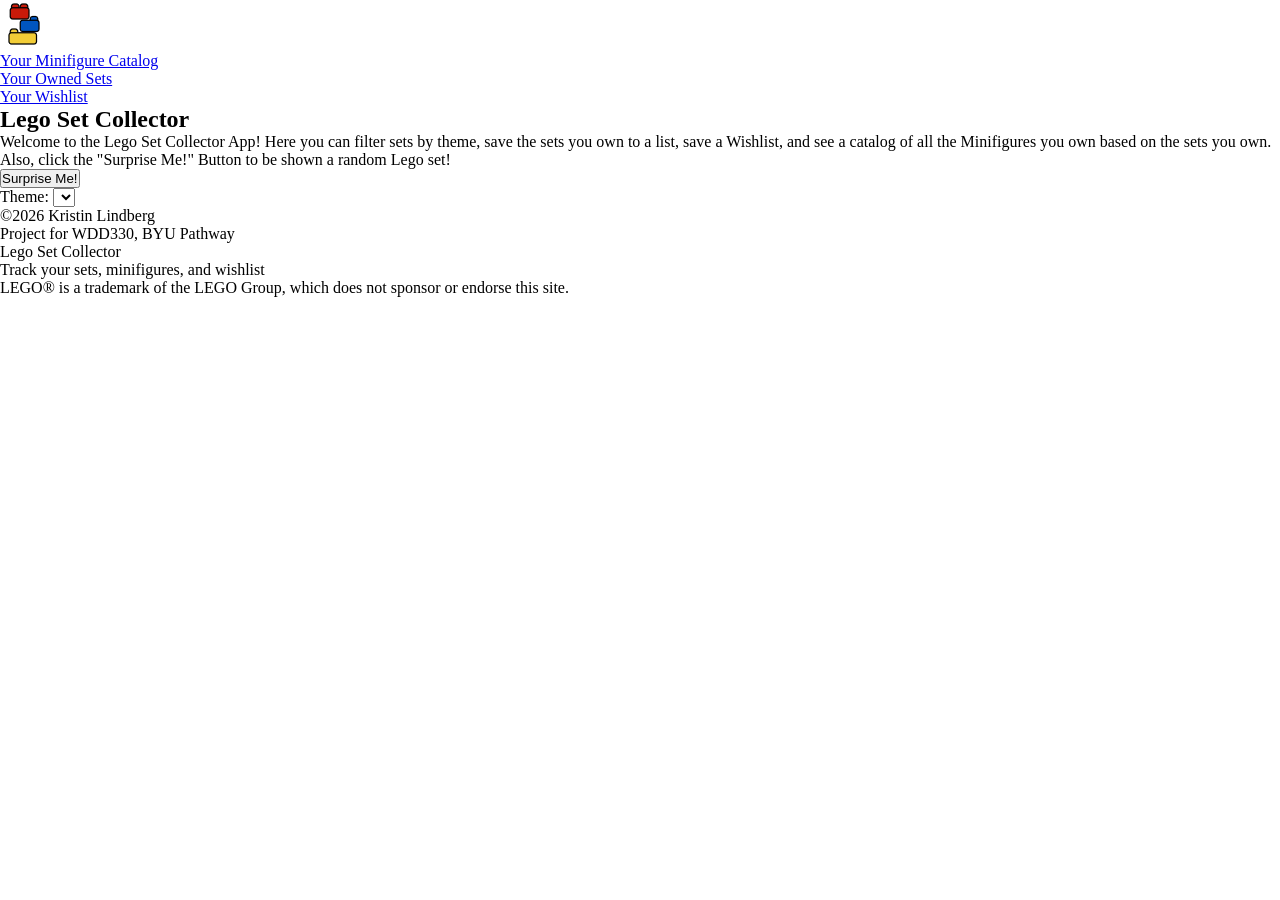
==== index.html @ ace4db4e "test commit" ====
<!DOCTYPE html>
<html lang="en">

<head>
    <meta charset="UTF-8">
    <meta name="viewport" content="width=device-width, initial-scale=1.0">
    <title>Lego Set Collector</title>
    <meta name="author" content="Kristin Lindberg">
    <meta name="description"
        content="This app is to help you keep track of the Lego Sets you own, as well as a Wishlist for sets you want.">
    <link rel="shortcut icon" href="/favicon.ico" />
    <link rel="preconnect" href="https://fonts.googleapis.com">
    <link rel="preconnect" href="https://fonts.gstatic.com" crossorigin>
    <link
        href="https://fonts.googleapis.com/css2?family=Geo:ital@0;1&family=Roboto+Condensed:ital,wght@0,100..900;1,100..900&display=swap"
        rel="stylesheet">
    <link rel="stylesheet" href="css/styles.css">
    <script type="module" src="js/main.js"></script>
</head>

<body>
    <header id="header"></header>
    <main>

        <section class="welcome">
            <h1>Lego Set Collector</h1>
            <p>Welcome to the Lego Set Collector App! Here you can filter sets by theme, save the sets you own to a list, save a Wishlist, and see a catalog of all the Minifigures you own based on the sets you own. Also, click the "Surprise Me!" Button to be shown a random Lego set!</p>
            <button type="button" id="surpriseBtn">Surprise Me!</button>
        </section>

        <div>
            <label for="theme">Theme: </label>
            <select name="theme" id="themeSelect"></select>
        </div>

        <section id="setList" class="set-list"></section>

    </main>

    <dialog id="setModal">
        <div id="modalContent"></div>
        <button type="button" id="closeBtn">X</button>
    </dialog>

    <footer id="footer"></footer>
</body>

</html>
---- css/styles.css ----
:root {
   --heading-font: "Geo", sans-serif;
   --body-font: "Roboto Condensed", sans-serif;
   --background-color1: #FFFFFF;
   --background-color2: #F5F5F5;
   --primary-color1: #C91A09;
   --primary-color2: #FAA49E;
   --secondary-color1: #F2CD37;
   --secondary-color2: #F9E79F;
   --tertiary-color1: #0055BF;
   --tertiary-color2: #85BCFF;
   --neutral1: #EDEDED;
   --neutral2: #BDBDBD;
   --neutral3: #2B2B2B;
}

* {
   box-sizing: border-box;
   margin: 0;
   padding: 0;
}
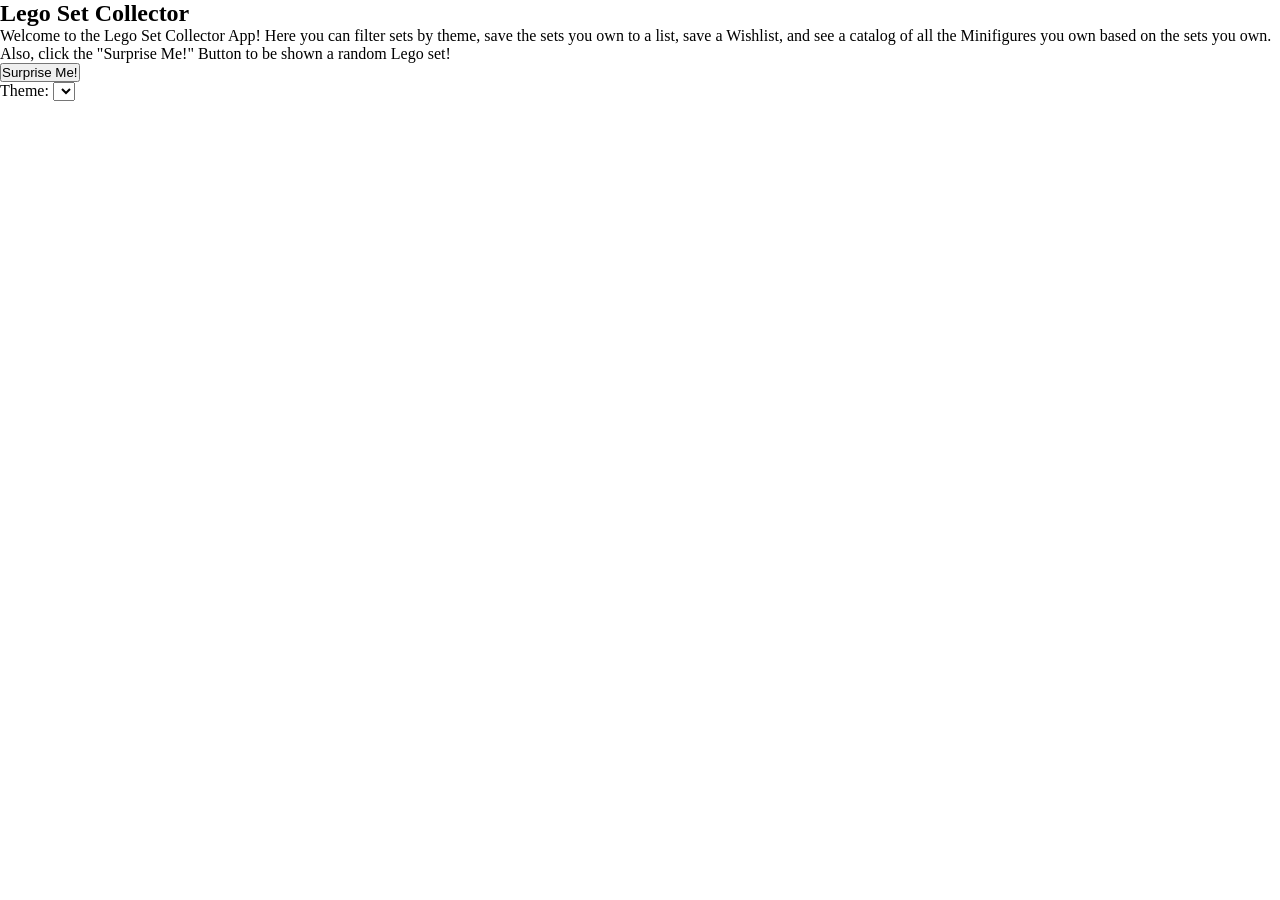
==== commit f128f47a: "week 2 day 2" ====
--- a/index.html
+++ b/index.html
@@ -15,7 +15,7 @@
         href="https://fonts.googleapis.com/css2?family=Geo:ital@0;1&family=Roboto+Condensed:ital,wght@0,100..900;1,100..900&display=swap"
         rel="stylesheet">
     <link rel="stylesheet" href="css/styles.css">
-    <script type="module" src="js/main.js"></script>
+    <script type="module" src="js/main.mjs"></script>
 </head>
 
 <body>
@@ -29,8 +29,9 @@
         </section>
 
         <div>
-            <label for="theme">Theme: </label>
-            <select name="theme" id="themeSelect"></select>
+            <label>Theme: 
+                <select name="theme" id="themeSelect"></select>
+            </label>
         </div>
 
         <section id="setList" class="set-list"></section>
--- a/css/styles.css
+++ b/css/styles.css
@@ -18,4 +18,16 @@
    box-sizing: border-box;
    margin: 0;
    padding: 0;
+}
+
+img {
+    max-width: 200px;
+}
+
+.modal {
+    display: none;
+}
+
+.modal.open {
+    display: block;
 }
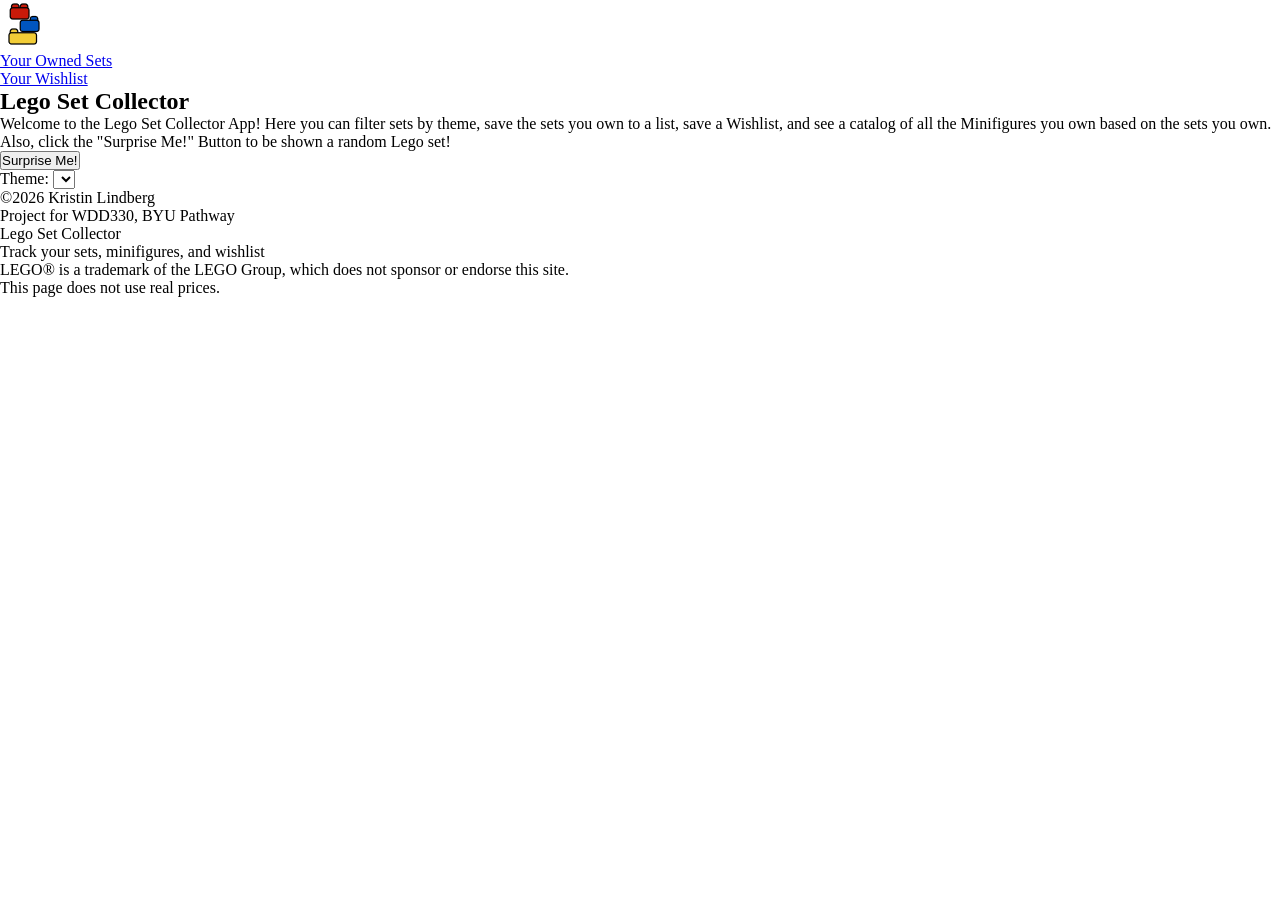
==== commit acde52d3: "week 2 day 3 / 1" ====
--- a/index.html
+++ b/index.html
@@ -4,7 +4,7 @@
 <head>
     <meta charset="UTF-8">
     <meta name="viewport" content="width=device-width, initial-scale=1.0">
-    <title>Lego Set Collector</title>
+    <title>Lego Set Collector - Home</title>
     <meta name="author" content="Kristin Lindberg">
     <meta name="description"
         content="This app is to help you keep track of the Lego Sets you own, as well as a Wishlist for sets you want.">
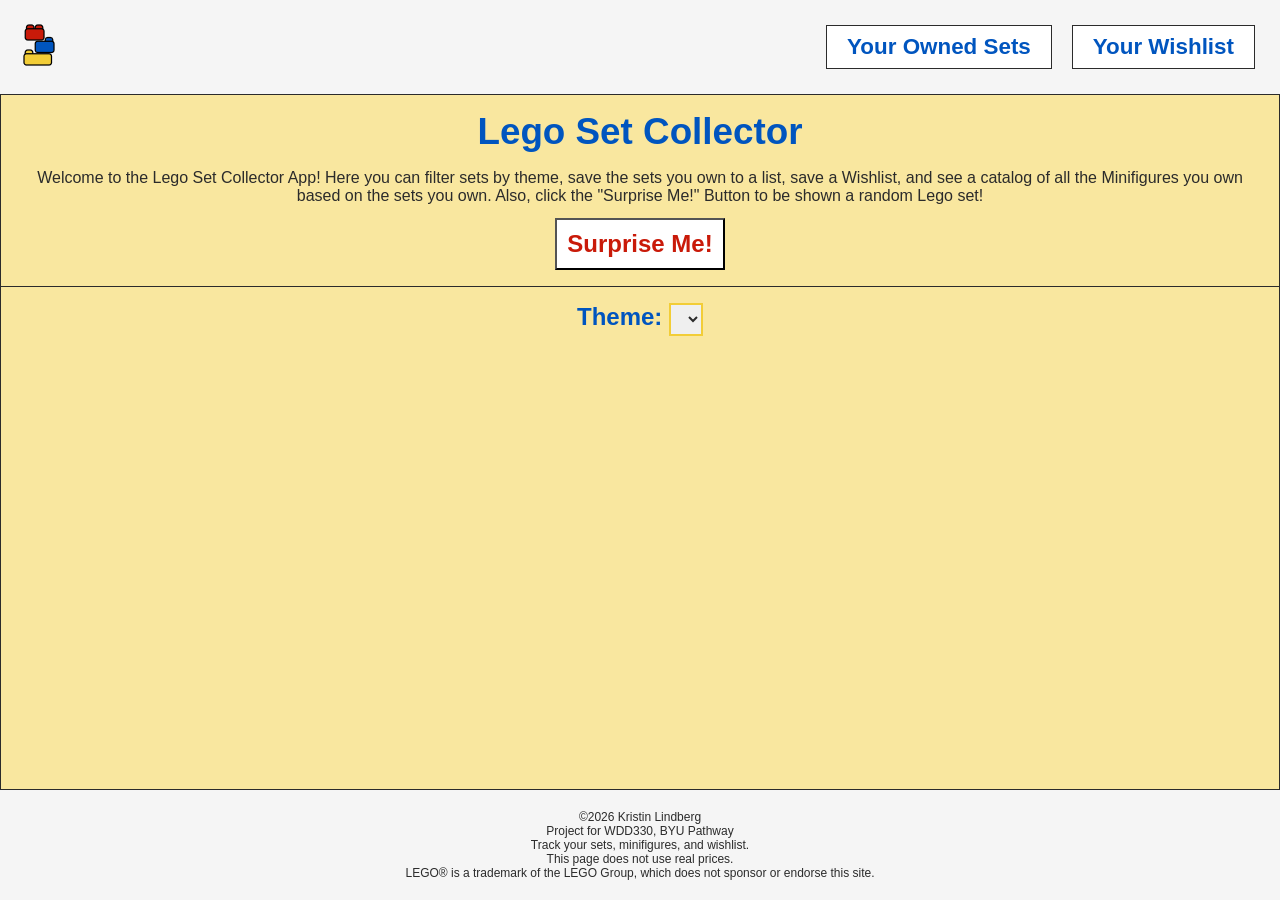
==== commit bd95d68c: "week 2 day 3 / 2" ====
--- a/index.html
+++ b/index.html
@@ -22,11 +22,13 @@
     <header id="header"></header>
     <main>
 
-        <section class="welcome">
+        <section class="intro">
             <h1>Lego Set Collector</h1>
             <p>Welcome to the Lego Set Collector App! Here you can filter sets by theme, save the sets you own to a list, save a Wishlist, and see a catalog of all the Minifigures you own based on the sets you own. Also, click the "Surprise Me!" Button to be shown a random Lego set!</p>
             <button type="button" id="surpriseBtn">Surprise Me!</button>
         </section>
+
+        <div class="section-divider"></div>
 
         <div>
             <label>Theme: 
@@ -39,8 +41,17 @@
     </main>
 
     <dialog id="setModal">
-        <div id="modalContent"></div>
-        <button type="button" id="closeBtn">X</button>
+        <div class="detailWrapper">
+            <button type="button" id="closeBtn">x</button>
+            <div id="modalContent"></div> 
+        </div>
+    </dialog>
+
+    <dialog id="surpriseModal">
+        <div class="surpriseWrapper">
+            <button type="button" id="surpriseCloseBtn">x</button>
+            <div id="surpriseContent"></div>
+        </div>
     </dialog>
 
     <footer id="footer"></footer>
--- a/css/styles.css
+++ b/css/styles.css
@@ -18,11 +18,186 @@
    box-sizing: border-box;
    margin: 0;
    padding: 0;
-}
-
-img {
-    max-width: 200px;
-}
+   font-family: var(--body-font);
+   color: var(--neutral3);
+}
+
+html, body {
+    height: 100%;
+    min-height: 100vh;
+    margin: 0;
+}
+
+body {
+    display: flex;
+    flex-direction: column;
+}
+
+header {
+    display: flex;
+    justify-content: space-between;
+    align-items: center;
+    padding: 10px;
+    background-color: var(--background-color2);
+
+    & .nav ul {
+        display: flex;
+        flex-direction: column; 
+    }
+
+    & .nav li {
+        list-style: none;
+        border: 1px solid;
+        padding: 2px 5px;
+        margin: 2px;
+        text-align: center;
+        background-color: var(--background-color1);
+    }
+
+    & .nav a {
+        text-decoration: none;
+        color: var(--tertiary-color1);
+        font-family: var(--heading-font);
+        font-weight: 900;
+        font-size: 1.1rem;
+    }
+}
+
+main {
+    flex: 1;
+    padding: 1rem 2rem;
+    text-align: center;
+    background-color: var(--secondary-color2);
+    border: 1px solid;
+
+    & .intro h1 {
+        font-family: var(--heading-font);
+        font-weight: 900;
+        font-size: 2.3rem;
+        padding-bottom: 1rem;
+        color: var(--tertiary-color1);
+    }
+
+    & .intro p {
+        padding-bottom: .8rem;
+    }
+
+    & .intro button {
+        margin-bottom: 1rem;
+        padding: 10px;
+        font-family: var(--heading-font);
+        font-weight: 900;
+        font-size: 1.5rem;
+        background-color: var(--background-color1);
+        color: var(--primary-color1);
+        cursor: pointer;
+
+        &:hover {
+            transform: scale(1.05);
+            box-shadow: 0 0 8px 8px var(--secondary-color1);
+        }
+    }
+
+    & .border {
+        border-top: 1px solid;
+    }
+
+    & label {
+        font-family: var(--heading-font);
+        font-size: 1.5rem;
+        font-weight: 600;
+        color: var(--tertiary-color1);
+    }
+
+    & select {
+        padding: 5px;
+        margin-bottom: 1rem;
+        font-size: 1rem;
+        border: 2px solid var(--secondary-color1);
+    }
+
+    & .section-divider {
+        width: 100vw;
+        margin-left: calc(50% - 50vw);
+        border-bottom: 1px solid var(--neutral3);
+        margin-bottom: 1rem;
+    }
+}
+
+.set-list {
+    display: grid;
+    grid-template-columns: 1fr;
+    gap: 20px;
+    justify-items: center;
+}
+
+.set-card {
+    display: flex;
+    flex-direction: column;
+    justify-content: space-between;
+    background-color: var(--background-color1);
+    border: 2px solid var(--secondary-color1);
+    margin: 15px 0;
+    padding: 15px;
+    width: 350px;
+
+    & img {
+        width: 100%;
+        height: 160px;
+        object-fit: contain;
+        display: block;
+        margin: 0 auto;
+    }
+
+    & button {
+        border: 3px solid var(--tertiary-color1);
+        padding: 10px;
+        margin: 0;
+        background-color: var(--background-color2);
+        cursor: pointer;
+        font-weight: 900;
+        font-family: var(--heading-font);
+    }
+
+    & h3 {
+        padding-bottom: 10px;
+    }
+}
+
+.buttonRow {
+    display: flex;
+    gap: 10px;
+    
+    & button {
+        flex: 1;
+        height: 48px;
+        padding: 0 10px;
+        align-items: center;
+        justify-content: center;
+        text-align: center;
+        line-height: 1.2;
+    }
+}
+
+dialog {
+    padding: 0;
+    border: none;
+    position: fixed;
+    inset: 0;
+    margin: auto;
+    background: transparent;
+}
+
+dialog img {
+    max-width: none;
+    height: auto;
+    display: block;
+}
+
+dialog::backdrop {
+    background: rgba(0, 0, 0, 0.5);
+}
+
 
 .modal {
     display: none;
@@ -30,4 +205,98 @@
 
 .modal.open {
     display: block;
+}
+
+.detailWrapper, .surpriseWrapper {
+    width: 500px;
+    max-width: 90vw;
+    max-height: 80vh;
+    overflow: auto;
+    background-color: var(--background-color1);
+    border: 3px solid var(--tertiary-color1);
+    padding: 20px;
+    text-align: center;
+
+    & img {
+        width: 100%;
+        height: auto;
+        object-fit: contain;
+        display: block;
+        margin: 0 auto 1rem auto;
+    }
+
+    & button {
+        width: 44px;
+        height: 44px;
+        font-size: 1.8rem;
+        font-weight: 700;
+        padding-bottom: 4px;
+        color: var(--primary-color1);
+        background-color: var(--background-color2);
+        cursor: pointer;
+
+        &:hover {
+            background-color: var(--primary-color1);
+            color: var(--primary-color2);
+        }
+    }
+}
+
+.surpriseWrapper {
+    animation: brickPop 0.3s ease-out;
+}
+
+@keyframes brickPop {
+    0% { transform: scale(0.7) rotate(-3deg); opacity: 0; }
+    60% { transform: scale(1.05) rotate(1deg); opacity: 1; }
+    100% { transform: scale(1) rotate(0deg);}
+}
+
+footer {
+    background-color: var(--background-color2);
+    padding: 20px;
+    text-align: center;
+    font-size: .75rem;
+}
+
+@media (min-width: 550px) {
+    .set-list {
+        grid-template-columns: repeat(2, 1fr);
+        justify-items: center;
+    }
+
+    .set-card {
+        width: 100%;
+        max-width: 350px;
+    }
+}
+
+@media (min-width: 900px) {
+    
+    header {
+        padding: 15px;
+
+        & .nav ul {
+            flex-direction: row;
+        }
+
+        & .nav li {
+            margin: 10px;
+            padding: 8px 10px;
+        }
+
+        & .nav a {
+            font-size: 1.4rem;
+            margin: 10px;
+        }
+    }
+
+    .set-list {
+        grid-template-columns: repeat(3, 1fr);
+        justify-items: center;
+    }
+
+    .set-card button {
+        font-size: .9rem;
+    }
 }
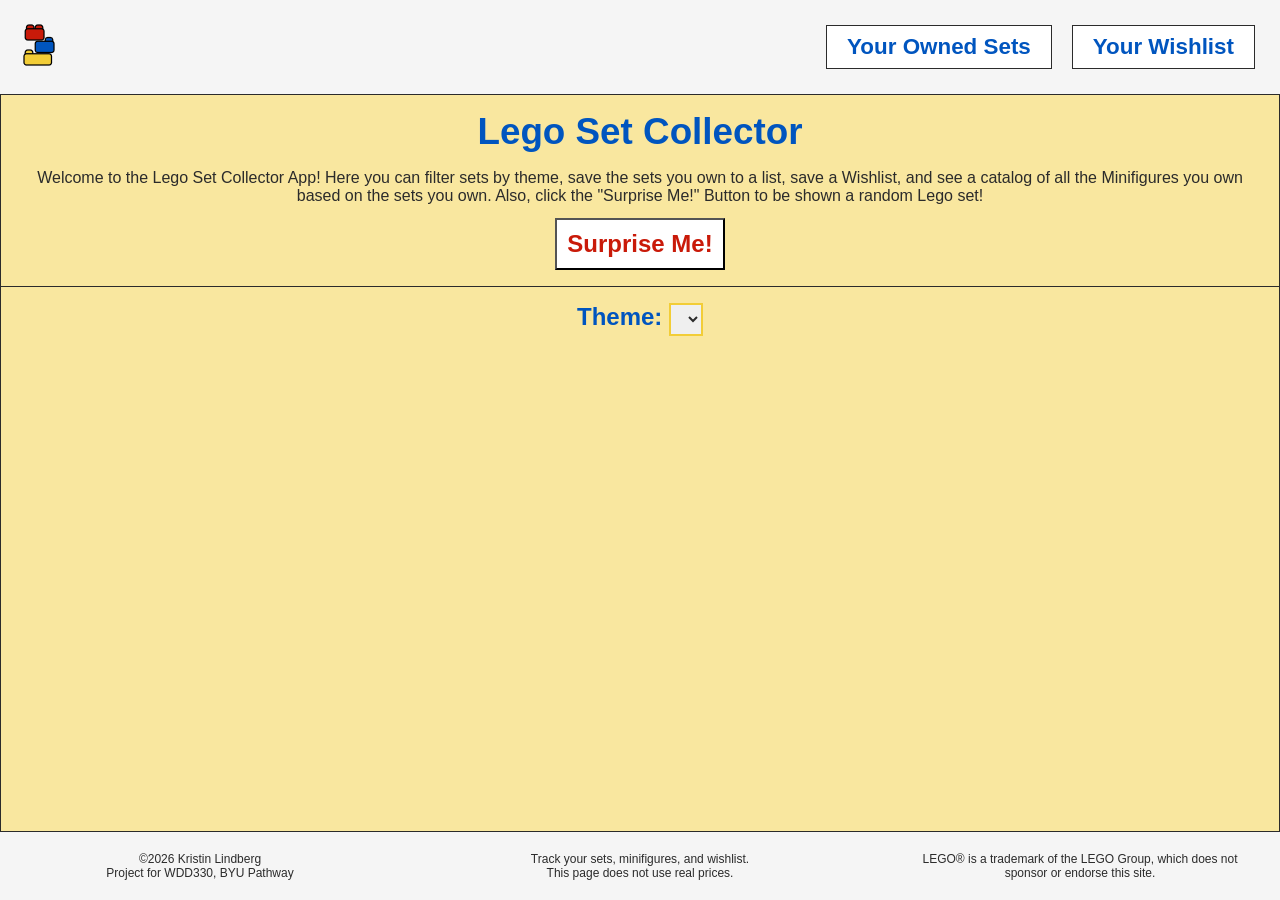
==== commit 36c6aae6: "week 3 final 1" ====
--- a/index.html
+++ b/index.html
@@ -8,7 +8,7 @@
     <meta name="author" content="Kristin Lindberg">
     <meta name="description"
         content="This app is to help you keep track of the Lego Sets you own, as well as a Wishlist for sets you want.">
-    <link rel="shortcut icon" href="/favicon.ico" />
+    <link rel="shortcut icon" href="/favicon.ico">
     <link rel="preconnect" href="https://fonts.googleapis.com">
     <link rel="preconnect" href="https://fonts.gstatic.com" crossorigin>
     <link
--- a/css/styles.css
+++ b/css/styles.css
@@ -10,7 +10,7 @@
    --tertiary-color1: #0055BF;
    --tertiary-color2: #85BCFF;
    --neutral1: #EDEDED;
-   --neutral2: #BDBDBD;
+   --neutral2: #DADADA;
    --neutral3: #2B2B2B;
 }
 
@@ -52,6 +52,10 @@
         margin: 2px;
         text-align: center;
         background-color: var(--background-color1);
+
+        &:hover {
+            transform: scale(1.05);
+        }
     }
 
     & .nav a {
@@ -60,7 +64,12 @@
         font-family: var(--heading-font);
         font-weight: 900;
         font-size: 1.1rem;
-    }
+
+        &:hover {
+            color: var(--primary-color1);
+        }
+    }
+
 }
 
 main {
@@ -94,7 +103,7 @@
 
         &:hover {
             transform: scale(1.05);
-            box-shadow: 0 0 8px 8px var(--secondary-color1);
+            box-shadow: 0 0 8px 5px var(--secondary-color1);
         }
     }
 
@@ -114,6 +123,12 @@
         margin-bottom: 1rem;
         font-size: 1rem;
         border: 2px solid var(--secondary-color1);
+        cursor: pointer;
+
+        &:focus {
+            outline: none;
+            border-color: var(--secondary-color1);
+        }
     }
 
     & .section-divider {
@@ -124,14 +139,14 @@
     }
 }
 
-.set-list {
+.set-list, .owned-list, .wishlist-list {
     display: grid;
     grid-template-columns: 1fr;
     gap: 20px;
     justify-items: center;
 }
 
-.set-card {
+.set-card, .owned-card, .wishlist-card {
     display: flex;
     flex-direction: column;
     justify-content: space-between;
@@ -147,6 +162,7 @@
         object-fit: contain;
         display: block;
         margin: 0 auto;
+        padding: 5px;
     }
 
     & button {
@@ -157,6 +173,13 @@
         cursor: pointer;
         font-weight: 900;
         font-family: var(--heading-font);
+        line-height: 20px;
+
+        &:hover {
+            font-size: 1rem;
+            color: var(--tertiary-color1);
+            background-color: var(--neutral2);
+        }
     }
 
     & h3 {
@@ -192,6 +215,7 @@
     max-width: none;
     height: auto;
     display: block;
+    padding: 5px;
 }
 
 dialog::backdrop {
@@ -242,6 +266,10 @@
     }
 }
 
+.detailWrapper {
+    animation: flipIn 0.6s ease;
+}
+
 .surpriseWrapper {
     animation: brickPop 0.3s ease-out;
 }
@@ -250,6 +278,17 @@
     0% { transform: scale(0.7) rotate(-3deg); opacity: 0; }
     60% { transform: scale(1.05) rotate(1deg); opacity: 1; }
     100% { transform: scale(1) rotate(0deg);}
+}
+
+@keyframes flipIn {
+    from {
+        transform: rotateY(90deg);
+        opacity: 0;
+    }
+    to {
+        transform: rotateY(0deg);
+        opacity: 1;
+    }
 }
 
 footer {
@@ -260,12 +299,12 @@
 }
 
 @media (min-width: 550px) {
-    .set-list {
+    .set-list, .owned-list, .wishlist-list {
         grid-template-columns: repeat(2, 1fr);
         justify-items: center;
     }
 
-    .set-card {
+    .set-card, .owned-card, .wishlist-card {
         width: 100%;
         max-width: 350px;
     }
@@ -291,7 +330,7 @@
         }
     }
 
-    .set-list {
+    .set-list, .owned-list, .wishlist-list {
         grid-template-columns: repeat(3, 1fr);
         justify-items: center;
     }
@@ -299,4 +338,14 @@
     .set-card button {
         font-size: .9rem;
     }
+
+    .footer-section {
+        display: flex;
+        justify-content: space-between;
+        gap: 5rem;
+
+        & > div {
+            flex: 1;
+        }
+    }
 }
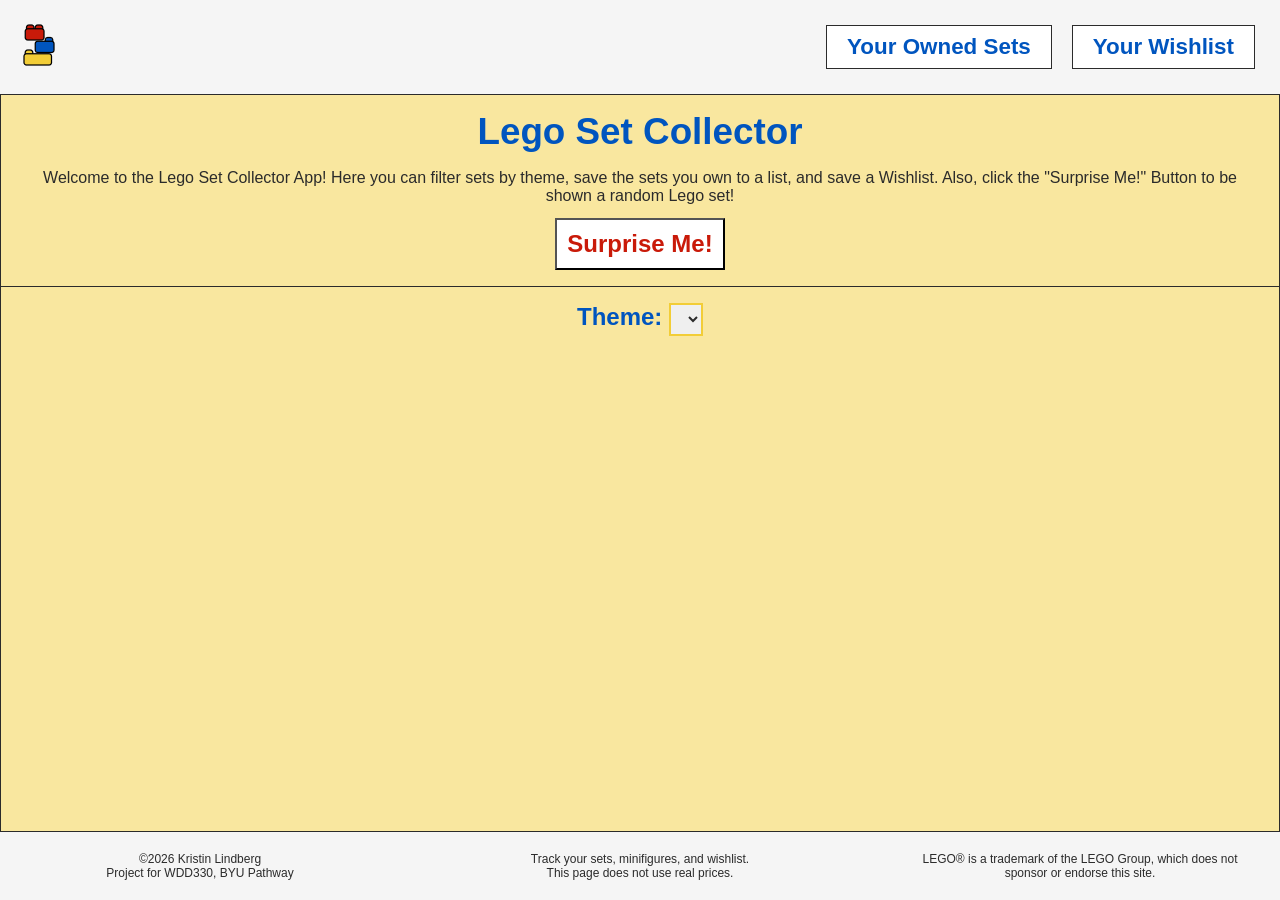
==== commit 40bc459c: "week 3 final 4" ====
--- a/index.html
+++ b/index.html
@@ -8,7 +8,7 @@
     <meta name="author" content="Kristin Lindberg">
     <meta name="description"
         content="This app is to help you keep track of the Lego Sets you own, as well as a Wishlist for sets you want.">
-    <link rel="shortcut icon" href="/favicon.ico">
+    <link rel="icon" href="favicon.ico">
     <link rel="preconnect" href="https://fonts.googleapis.com">
     <link rel="preconnect" href="https://fonts.gstatic.com" crossorigin>
     <link
@@ -24,7 +24,7 @@
 
         <section class="intro">
             <h1>Lego Set Collector</h1>
-            <p>Welcome to the Lego Set Collector App! Here you can filter sets by theme, save the sets you own to a list, save a Wishlist, and see a catalog of all the Minifigures you own based on the sets you own. Also, click the "Surprise Me!" Button to be shown a random Lego set!</p>
+            <p>Welcome to the Lego Set Collector App! Here you can filter sets by theme, save the sets you own to a list, and save a Wishlist. Also, click the "Surprise Me!" Button to be shown a random Lego set!</p>
             <button type="button" id="surpriseBtn">Surprise Me!</button>
         </section>
 
--- a/css/styles.css
+++ b/css/styles.css
@@ -267,28 +267,29 @@
 }
 
 .detailWrapper {
-    animation: flipIn 0.6s ease;
+    animation: flipOpen 0.6s ease;
+}
+
+@keyframes flipOpen {
+    from {
+        transform: rotateY(90deg);
+        opacity: 0;
+    }
+
+    to {
+        transform: rotateY(0deg);
+        opacity: 1;
+    }
 }
 
 .surpriseWrapper {
-    animation: brickPop 0.3s ease-out;
-}
-
-@keyframes brickPop {
+    animation: clickIn 0.3s ease-out;
+}
+
+@keyframes clickIn {
     0% { transform: scale(0.7) rotate(-3deg); opacity: 0; }
     60% { transform: scale(1.05) rotate(1deg); opacity: 1; }
     100% { transform: scale(1) rotate(0deg);}
-}
-
-@keyframes flipIn {
-    from {
-        transform: rotateY(90deg);
-        opacity: 0;
-    }
-    to {
-        transform: rotateY(0deg);
-        opacity: 1;
-    }
 }
 
 footer {
